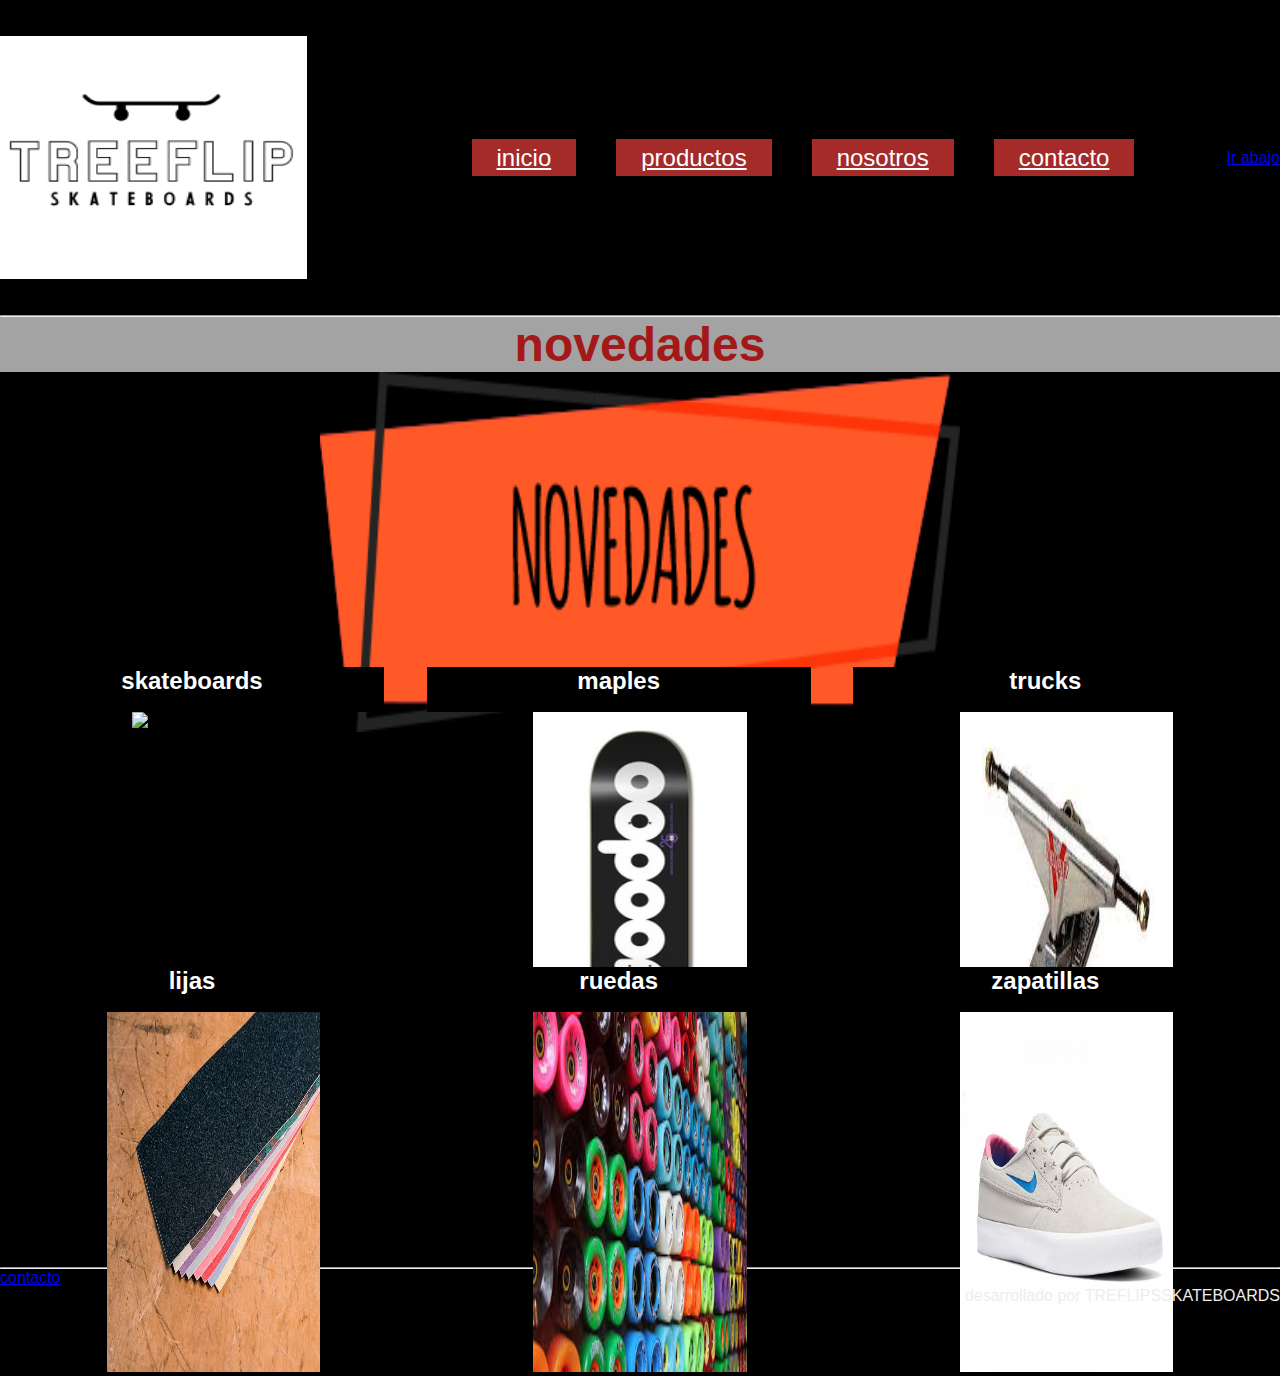
==== index.html @ 95e9eef3 "primerCommit" ====
<!DOCTYPE html>
<html>
    <head>
        <!--titulo de la web-->
        <title> PROYECYO SKATEBOARDING </title>
        <link rel="shortcut icon" href="favicon.ico" type="imagex-icon">
        <link rel="icon" href="favicon.ico" type="imagex-icon">
        <link rel="stylesheet" href="estylos.css/index.css">
        <meta name="viewport" content="width=device-">

        <!--favicon (icono web)-->
    </head>
<body>
    <!--contenido visible para el usuario-->
     <!--encabezado-->
    <header>
        <img src="imagenes/logo.PNG" alt="imagen logo" class="anchoLogo">
        <!--menu-->
        <br>
        <nav>
            <ul>
                <li><a href="index.html">inicio</a></li>
                <!--<section>-->
                <li><a href="paginas/productos.html">productos</a></li>
                    <!--<nav>
                <ul class="subMenuColumna">
                    <li><a href="paginas/productos.html">tablas</a></li>
                    <li><a href="paginas/productos.html">trucks</a></li>
                    <li><a href="paginas/productos.html">zapatillas</a></li>
                    <li><a href="paginas/productos.html">lijas</a></li>
                </ul>
                    </nav>-->
                <!--</section>-->
                <li><a href="paginas/nosotros.html">nosotros</a></li>
                <li><a href="paginas/contacto.html">contacto</a></li>
            </ul>
        </nav>
        <a href="#abajo">Ir abajo</a>
    </header>
    <!--hr linea divisoria-->
    <hr>
    
    <!--area principal-->
    <main class="mainIndex" class="margenesIguales">
            <article class="imagen1">
                <h1>novedades</h1>
                <img src="imagenes/novedades.png" alt="imagen novedades">
            </article>
            <article class="imagen2">
                <h2>skateboards</h2>
                <img src="https://http2.mlstatic.com/D_NQ_NP_855045-MLA47308920538_082021-V.jpg"alt="tablas skateboarding">
            </article>
            <article class="imagen3">
                <h2>maples</h2>
                <img src="imagenes/imagentabla.jpg" alt="tabla maple">
            </article>
            <article class="imagen4">
                <h2>trucks</h2>
                <img src="imagenes/trucks.jpg"alt="trucks de skate">
            </article>
            <article class="imagen5">   
                <h2>lijas</h2>
                <img src="imagenes/lijaskate.webp" alt="imagen lija">
            </article> 
            <article class="imagen6">
                <h2>ruedas</h2>
                <img src="imagenes/imagenruedas.jpg" alt="imagen ruedas">
            </article>   
            <article class="imagen7">
                <h2>zapatillas</h2>
                <img src="imagenes/imagenzapatilla.jpg" alt="imagen zapatilla">
            </article>    
    </main>
        <hr>
        <a class="margenNosotros" href="paginas/contacto.html"> contacto </a>
        
    <!--pie de pagina-->
    
    <footer id="abajo"> 
    <p>desarrollado por TREFLIPSSKATEBOARDS</p>
    </footer>
    

</body>


</html>
---- estylos.css/index.css ----
/*partes generales*/
* {
    margin: 0%;
    padding: 0%;
}
@import url('https://fonts.googleapis.com/css2?family=Roboto:ital,wght@1,500&display=swap');
body {
    background-color: black;
    font-family: 'Roboto', sans-serif; }
img {
        width: 50%;
        height: 40vh;
    }
/*partes del header*/
header {
    display: flex;
    flex-direction: row;
    height: 35vh;
    justify-content: space-between;
    align-items: center;

}
h1 {
    background-color: rgb(164, 163, 163);
    color: rgb(163, 25, 25);
    text-align: center;
    font-size: 3rem;
    
}

h2 {
    color: white;
    background-color: black;
    width: 90%;
    height: 5vh;
}
h3 {
    color: white;
    background-color: black;
    width: 30%;
    height: 5vh;
}
li a {
    color: white;
    background-color: brown;
    padding: 5px 25px;

}
li {
    color: gray;
    font-size: x-large;
    padding: 5px 20px;
    border-radius: 3px;

}
section {
    width: 60%;
}
ul {
    display: flex;
    flex-direction: row;
    list-style-type: none;
    background-color: black;
    justify-content: space-between;
}

/*partes del footer*/
footer {
    display: flex;
    flex-direction: end;
    justify-content: end;
    color: rgb(241, 236, 236);
    background-color: black;

}

/*clases generales*/
.anchoLogo {
    width: 24%;
    height: 27vh;
    
}
/*html index*/
.mainIndex {
    display: grid;
    grid-template-areas: 
    "imagen1    imagen1   imagen1"
    "imagen2    imagen3   imagen4"
    "imagen5    imagen6   imagen7";
    grid-template-columns: 1fr 1fr 1fr;
    grid-template-rows: 350px 300px 300px;
    text-align: center;
    background-color: black;
}

.imagen1 {
    grid-area: imagen1;
    width: 100%;
}
.imagen2 {
    grid-area: imagen2;
}
.imagen3 {
    grid-area: imagen3;
}
.imagen4 {
    grid-area: imagen4;
}
.imagen5 {
    grid-area: imagen5;
}
.imagen6 {
    grid-area: imagen6;
}
.imagen7 {
    grid-area: imagen7;
}
.subMenuColumna {
    display: flex;
    flex-direction: column;
    font-size: x-small;
    color: rgb(233, 225, 225);

}

/*html nosotros*/
.mainNosotros {
    display: grid;
    grid-template-areas:
    "titulo      titulo    titulo" 
    "  video      video    video"
    "mapa  fotoMauro  fotoTobias ";
    grid-template-columns: 1fr 1fr 1fr;
    grid-template-rows: 70px 430px 500px;
    text-align: center;
}
.titulo {
    grid-area: titulo;
}
.video {
    grid-area: video;
    width: 100%;
    height: 60vh;
}
.mapa {
    grid-area: mapa;
}
.fotoMauro {
    grid-area: fotoMauro;
}
.fotoTobias {
    grid-area: fotoTobias;
}
.medidaFotoNosotros {
    width: 300px;
    height: 40vh;
}
.h3Nosotros {
    margin-left: 480px; 
}
/**html productos**/
.mainProductos {
    display: grid;
    grid-template-areas:
    "titulo titulo" 
    "tablas trucks"
    "ruedas zapatillas"
    "lijas   lijas";
    grid-template-columns: 1fr 1fr;
    grid-template-rows: 100px 300px 300px 300px;
}
.titulo {
    grid-area: titulo;
}
.tablas {
    grid-area: tablas;
}
.trucks {
    grid-area: trucks;
}
.ruedas {
    grid-area: ruedas;
}
.zapatillas {
    grid-area: zapatillas;
}
.lijas {
    grid-area: lijas;
}
.productosCentrado {
    display: flex;
    justify-content: center;
    width: 100%;
    text-align: center;
    background-color: rgb(84, 76, 76);
}
.producto {
    display: flex;
    flex-direction: column;
    color: blanchedalmond;
    background-color: rgb(33, 31, 31);
    text-align: center;
    margin: 10px;
}

/*html contacto*/

.mainContacto {
    display: flex;
    flex-direction: column;
    background-color: rgb(145, 0, 0);
    width: 100%;
    align-items: center;
}
.generoContacto {
    text-align: center;
    font-size: 1rm;
    background-color: rgb(210, 19, 19);
    height: 5vh;
}
.medidaContacto {
    display: flex;
    flex-direction: row;
    text-align: end;
    justify-content: end;
}

/*mediaq*/


@media (min-width:1024px) {
    .mainIndex {
        display: grid;
        grid-template-areas: 
        "imagen1    imagen1   imagen1"
        "imagen2    imagen3   imagen4"
        "imagen5    imagen6   imagen7";
        grid-template-columns: 1fr 1fr 1fr;
        grid-template-rows: 350px 300px 300px;
        text-align: center;
        background-color: black;
    }

}
@media (min-width:700px) and (max-width:1023px) {
    .mainIndex {
        display: grid;
        grid-template-areas: 
        "imagen1    imagen1   "
        "imagen2    imagen3   "
        "imagen4    imagen5   "
        "imagen6    imagen7   ";
        grid-template-columns: 1fr 1fr;
        grid-template-rows: 300px 300px 300px 300px;
        text-align: center;
        background-color: black;
    }


    header {
        display: flex;
        flex-direction: column;
        height: 40vh;
        justify-content: space-between;
        align-items: center;
    
    }
    .anchoLogo {
        width: 50%;
        height: 30vh;
        
    }


}
@media (max-width:699px) 
{

    .mainIndex {
        display: grid;
        grid-template-areas: 
        "imagen1  "
        "imagen2  "
        "imagen3  "
        "imagen4  "
        "imagen5  "
        "imagen6  "
        "imagen7  ";
        grid-template-columns: 1fr;
        grid-template-rows: 300px 300px 300px 300px 300px 300px 300px;
        text-align: center;
        background-color: black;
    }
    header {
        display: flex;
        flex-direction: row;
        height: 45vh;
        justify-content: space-between;
        align-items: center;
    
    }
    ul {
        display: flex;
        flex-direction: column;
        list-style-type: none;
        background-color: black;
    }
    li a {
        color: rgb(1, 0, 0);
        background-color: rgb(214, 29, 29);
        padding: 5px 25px;
    
    }
    .anchoLogo {
        margin-left: 10px;
        width: 43%;
        height: 35vh;
        
    }

}

@media (min-width:1024px) {
    .mainProductos {
        display: grid;
        grid-template-areas:
        "titulo titulo" 
        "tablas trucks"
        "ruedas zapatillas"
        "lijas   lijas";
        grid-template-columns: 1fr 1fr;
        grid-template-rows: 100px 300px 300px 300px;
    }
    .anchoLogo {
        width: 24%;
        height: 27vh;
        
    }

}
@media (min-width:700px) and (max-width:1023px) {

    .mainProductos {
        display: grid;
        grid-template-areas:
        "titulo titulo" 
        "trucks trucks"
        "tablas tablas"
        "ruedas zapatillas"
        "lijas   lijas";
        grid-template-columns: 1fr 1fr;
        grid-template-rows: 100px 300px 300px 300px 300px;
    }

}

@media (max-width:699px) {
    .mainProductos {
        display: grid;
        grid-template-areas:
        "titulo " 
        "tablas "
        "trucks"
        "ruedas "
        "zapatillas"
        "lijas  ";
        grid-template-columns: 1fr ;
        grid-template-rows: 100px 300px 300px 300px 300px 300px;
    }

}
@media (min-width:1024px) {
    .mainNosotros {
        display: grid;
        grid-template-areas:
        "titulo      titulo    titulo" 
        "  video      video    video"
        "mapa  fotoMauro  fotoTobias ";
        grid-template-columns: 1fr 1fr 1fr;
        grid-template-rows: 70px 430px 500px;
        text-align: center;
    }
}
@media (min-width:700px) and (max-width:1023px) {
    .mainNosotros {
        display: grid;
        grid-template-areas:
        "titulo      titulo  " 
        "  video      video   "
        "fotoMauro  fotoTobias "
        "mapa        mapa    ";
        grid-template-columns: 1fr 1fr ;
        grid-template-rows: 120px 430px 340px 300px;
        text-align: center;
    }
}
@media (max-width:699px) {
    .mainNosotros {
        display: grid;
        grid-template-areas:
        "titulo  " 
        "  video "
        "fotoMauro"
        "fotoTobias"
        "   mapa   ";
        grid-template-columns: 1fr;
        grid-template-rows: 120px 430px 340px 340px 300px;
        text-align: center;
    }
}
@media (min-width:1024px) {
    .mainContacto {
        display: flex;
        flex-direction: column;
        background-color: rgb(145, 0, 0);
        width: 100%;
        align-items: center;
    }
    .generoContacto {
        text-align: center;
        font-size: 1rm;
        background-color: rgb(210, 19, 19);
        height: 5vh;
    }
    .medidaContacto {
        display: flex;
        flex-direction: row;
        text-align: end;
        justify-content: end;
    }
}
@media (min-width:700px) and (max-width:1023px) {
    .mainContacto {
        display: flex;
        flex-direction: column;
        background-color: rgb(145, 0, 0);
        width: 100%;
        align-items: center;
    }
    .generoContacto {
        text-align: center;
        font-size: 1rm;
        background-color: rgb(210, 19, 19);
        height: 5vh;
    }
    .medidaContacto {
        display: flex;
        flex-direction: row;
        text-align: end;
        justify-content: end;
    }
}
@media (max-width:699px) {
    .mainContacto {
        display: flex;
        flex-direction: column;
        background-color: rgb(145, 0, 0);
        width: 100%;
        align-items: center;
    }
    .generoContacto {
        text-align: center;
        font-size: 1rm;
        background-color: rgb(210, 19, 19);
        height: 5vh;
    }
    .medidaContacto {
        display: flex;
        flex-direction: row;
        text-align: end;
        justify-content: end;
    }
}
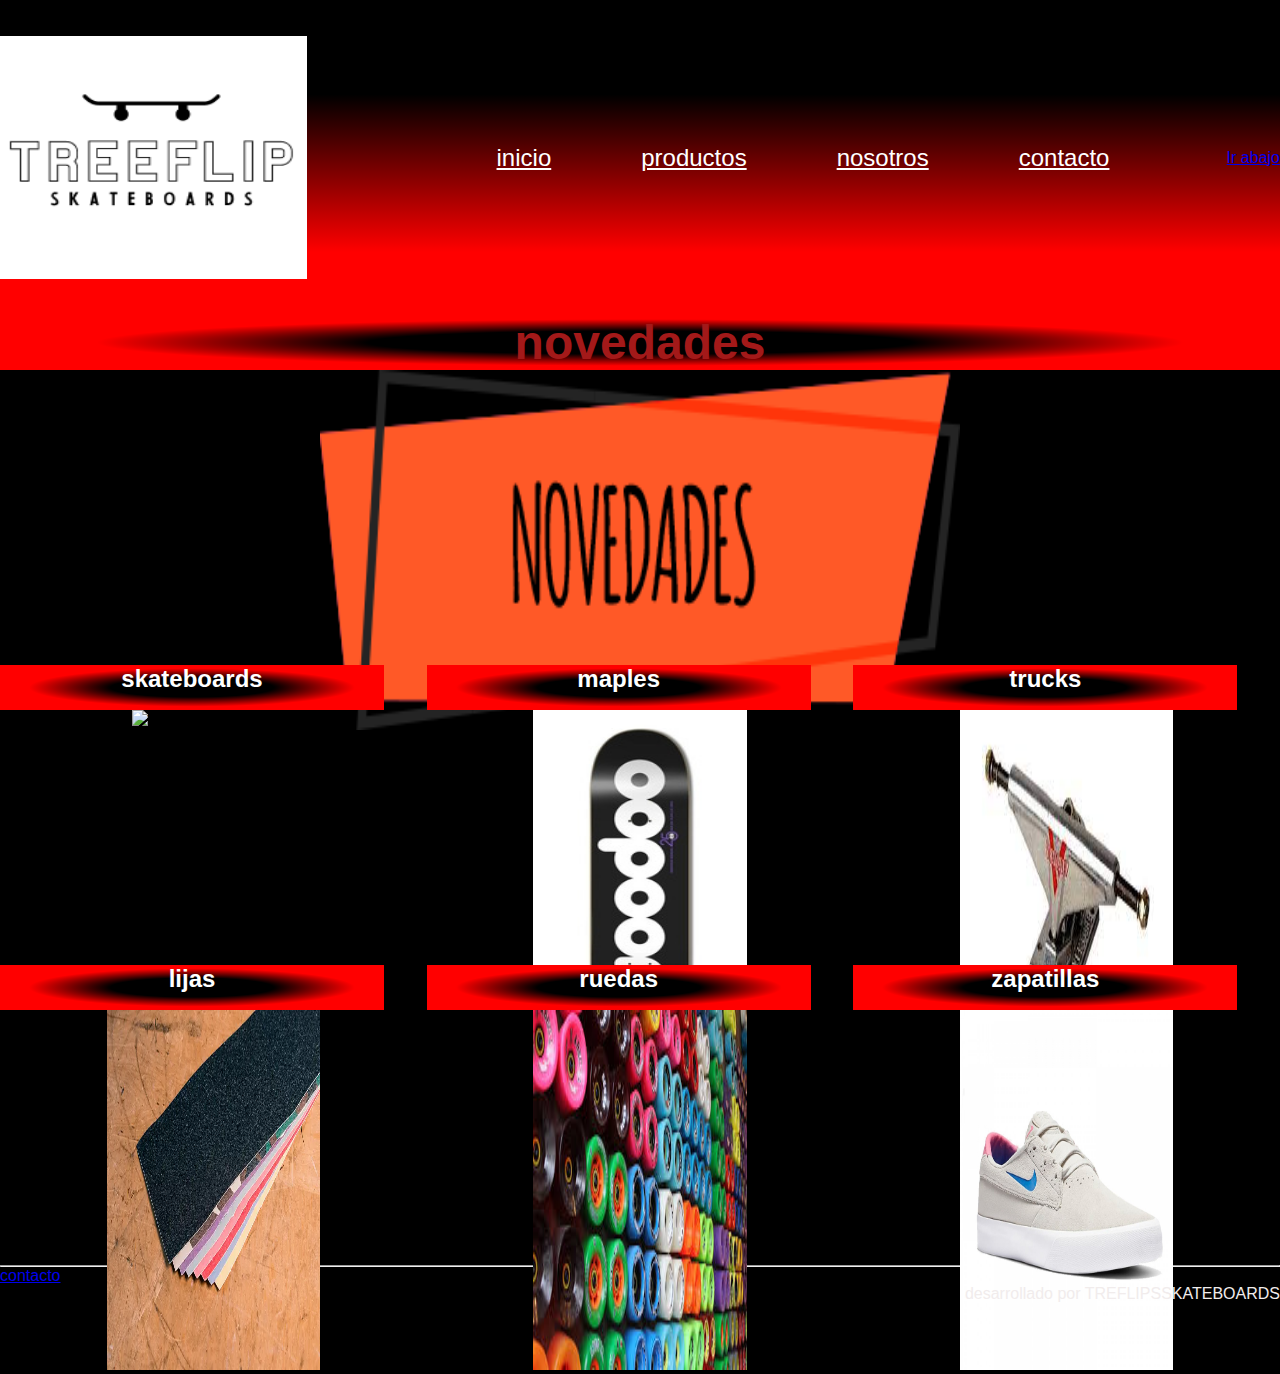
==== commit f874b6b8: "nueva entrega" ====
--- a/index.html
+++ b/index.html
@@ -12,8 +12,8 @@
     </head>
 <body>
     <!--contenido visible para el usuario-->
-     <!--encabezado-->
-    <header>
+    <!--encabezado-->
+    <header class="gradLineal">
         <img src="imagenes/logo.PNG" alt="imagen logo" class="anchoLogo">
         <!--menu-->
         <br>
@@ -38,36 +38,35 @@
         <a href="#abajo">Ir abajo</a>
     </header>
     <!--hr linea divisoria-->
-    <hr>
     
     <!--area principal-->
     <main class="mainIndex" class="margenesIguales">
             <article class="imagen1">
-                <h1>novedades</h1>
+                <h1 class="gradRadial">novedades</h1>
                 <img src="imagenes/novedades.png" alt="imagen novedades">
             </article>
             <article class="imagen2">
-                <h2>skateboards</h2>
+                <h2 class="gradRadial">skateboards</h2>
                 <img src="https://http2.mlstatic.com/D_NQ_NP_855045-MLA47308920538_082021-V.jpg"alt="tablas skateboarding">
             </article>
             <article class="imagen3">
-                <h2>maples</h2>
+                <h2 class="gradRadial">maples</h2>
                 <img src="imagenes/imagentabla.jpg" alt="tabla maple">
             </article>
             <article class="imagen4">
-                <h2>trucks</h2>
+                <h2 class="gradRadial">trucks</h2>
                 <img src="imagenes/trucks.jpg"alt="trucks de skate">
             </article>
             <article class="imagen5">   
-                <h2>lijas</h2>
+                <h2 class="gradRadial">lijas</h2>
                 <img src="imagenes/lijaskate.webp" alt="imagen lija">
             </article> 
             <article class="imagen6">
-                <h2>ruedas</h2>
+                <h2 class="gradRadial">ruedas</h2>
                 <img src="imagenes/imagenruedas.jpg" alt="imagen ruedas">
             </article>   
             <article class="imagen7">
-                <h2>zapatillas</h2>
+                <h2 class="gradRadial">zapatillas</h2>
                 <img src="imagenes/imagenzapatilla.jpg" alt="imagen zapatilla">
             </article>    
     </main>
--- a/estylos.css/index.css
+++ b/estylos.css/index.css
@@ -42,7 +42,6 @@
 }
 li a {
     color: white;
-    background-color: brown;
     padding: 5px 25px;
 
 }
@@ -51,8 +50,8 @@
     font-size: x-large;
     padding: 5px 20px;
     border-radius: 3px;
-
-}
+}
+
 section {
     width: 60%;
 }
@@ -60,7 +59,7 @@
     display: flex;
     flex-direction: row;
     list-style-type: none;
-    background-color: black;
+    /*background-color: black;*/
     justify-content: space-between;
 }
 
@@ -136,6 +135,7 @@
 }
 .titulo {
     grid-area: titulo;
+    background-image: radial-gradient(black 50% , red 60%);
 }
 .video {
     grid-area: video;
@@ -171,6 +171,7 @@
 }
 .titulo {
     grid-area: titulo;
+    
 }
 .tablas {
     grid-area: tablas;
@@ -211,6 +212,7 @@
     background-color: rgb(145, 0, 0);
     width: 100%;
     align-items: center;
+    background-image: linear-gradient(red 80% , black 20% );
 }
 .generoContacto {
     text-align: center;
@@ -471,14 +473,20 @@
         justify-content: end;
     }
 }
-
-
-
-
-
-
-
-
-
-
-
+/*transformaciones animaciones etc*/
+.gradLineal {
+    background-image: linear-gradient(to bottom , black 30%, red 80% );
+}
+.gradRadial {
+    background-image: radial-gradient(black 30% , red 60%);
+}
+
+
+
+
+
+
+
+
+
+
